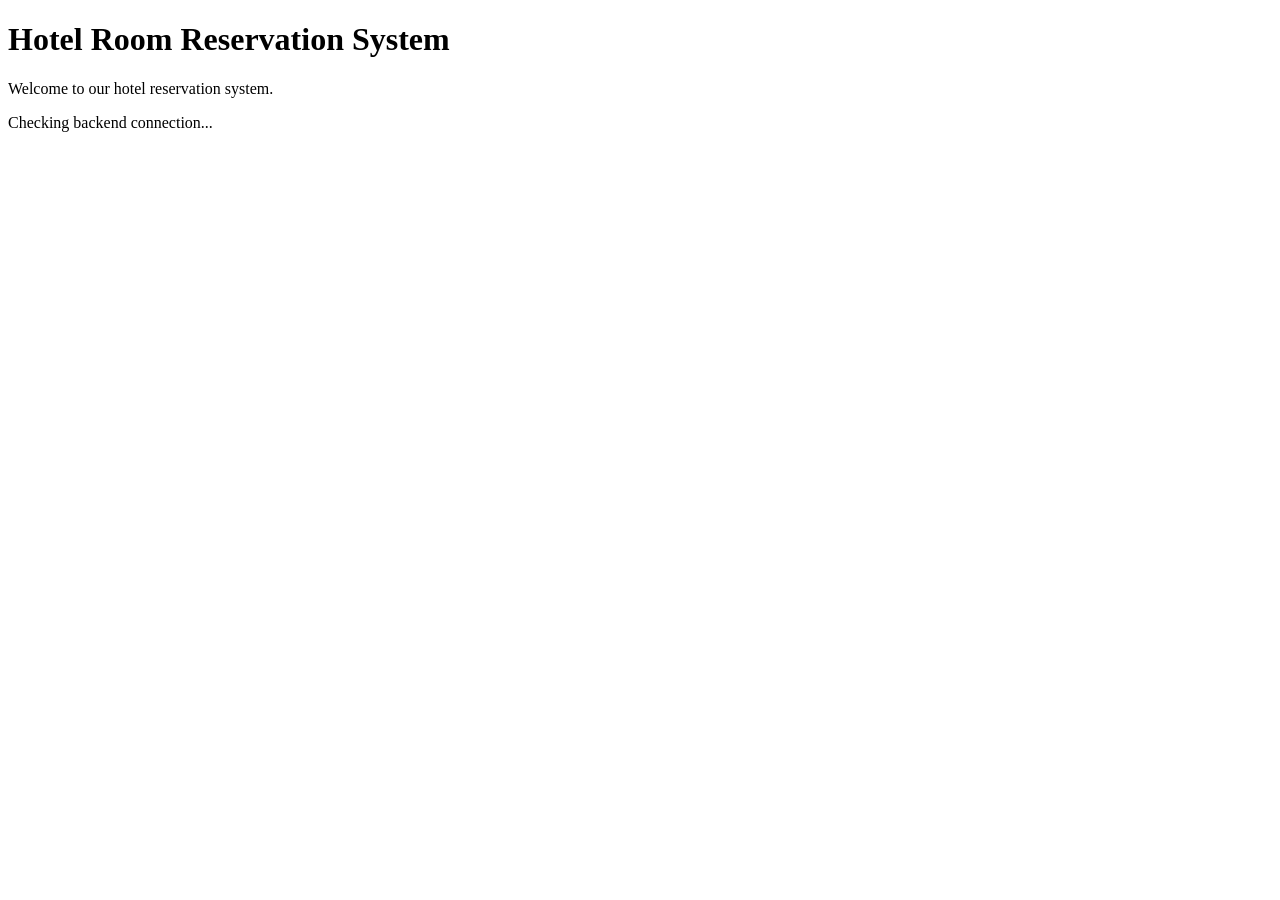
==== src/main/resources/public/index.html @ 0adc3e25 "Add frontend serving and shared JSON infrastructure" ====
<!DOCTYPE html>
<html lang="en">
<head>
    <meta charset="UTF-8">
    <meta name="viewport" content="width=device-width, initial-scale=1.0">
    <title>Hotel Room Reservation System</title>
    <link rel="stylesheet" href="/css/style.css">
</head>
<body>
<main class="container">
    <h1>Hotel Room Reservation System</h1>
    <p>Welcome to our hotel reservation system.</p>
    <p id="api-status">Checking backend connection...</p>
</main>

<script src="/js/app.js"></script>
</body>
</html>
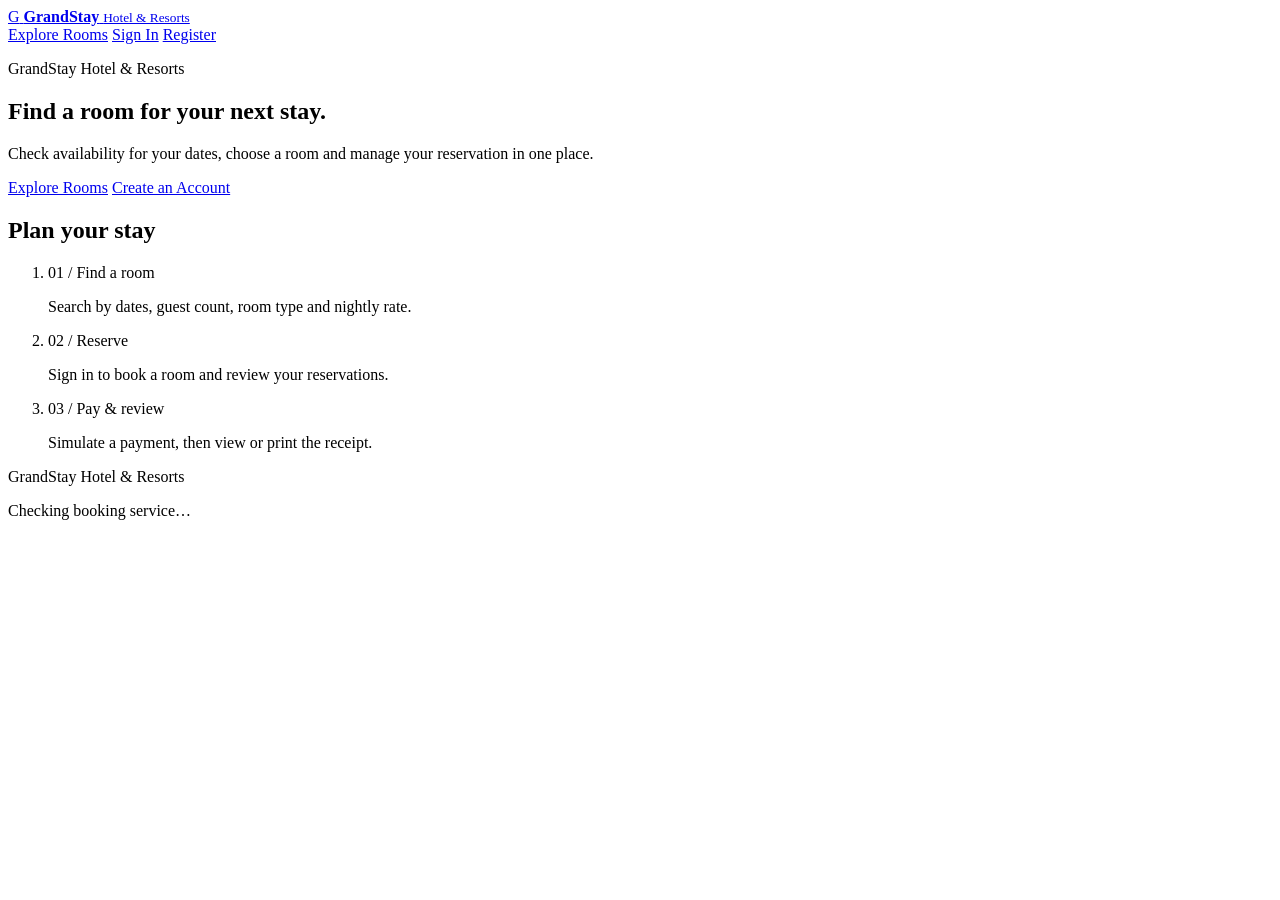
==== commit 5efb9375: "Finish GrandStay frontend integration and role-aware navigation" ====
--- a/src/main/resources/public/index.html
+++ b/src/main/resources/public/index.html
@@ -1,19 +1,72 @@
-
 <!DOCTYPE html>
 <html lang="en">
 <head>
     <meta charset="UTF-8">
     <meta name="viewport" content="width=device-width, initial-scale=1.0">
-    <title>Hotel Room Reservation System</title>
+    <title>GrandStay | Hotel &amp; Resorts</title>
+    <link rel="stylesheet" href="/css/design-system.css">
     <link rel="stylesheet" href="/css/style.css">
+    <script src="/js/navigation.js" defer></script>
+    <script src="/js/app.js" defer></script>
 </head>
 <body>
-<main class="container">
-    <h1>Hotel Room Reservation System</h1>
-    <p>Welcome to our hotel reservation system.</p>
-    <p id="api-status">Checking backend connection...</p>
+<header class="gs-header">
+    <div class="gs-header-inner">
+        <a class="gs-brand" href="/" aria-current="page">
+            <span class="gs-brand-mark" aria-hidden="true">G</span>
+            <span>
+                <strong>GrandStay</strong>
+                <small>Hotel &amp; Resorts</small>
+            </span>
+        </a>
+        <nav class="gs-nav" aria-label="Main navigation">
+            <a href="/search.html">Explore Rooms</a>
+            <a href="/reservation.html" class="auth-only" hidden>Reservations</a>
+            <a href="/payment.html" class="auth-only" hidden>My Payments</a>
+            <a href="/profile.html" class="auth-only" hidden>My Profile</a>
+            <a href="/rooms.html" class="admin-only" hidden>Manage Rooms</a>
+            <a href="/admin.html" class="admin-only" hidden>Dashboard</a>
+            <a href="/login.html" class="guest-only gs-sign-in">Sign In</a>
+            <a href="/register.html" class="guest-only">Register</a>
+            <button type="button" id="navLogout" data-logout class="auth-only" hidden>Log Out</button>
+        </nav>
+    </div>
+</header>
+
+<main class="gs-container home-main">
+    <section class="home-hero">
+        <p class="gs-eyebrow">GrandStay Hotel &amp; Resorts</p>
+        <h1>Find a room for your next stay.</h1>
+        <p>Check availability for your dates, choose a room and manage your reservation in one place.</p>
+        <div class="home-actions">
+            <a class="home-button" href="/search.html">Explore Rooms</a>
+            <a class="home-secondary guest-only" href="/register.html">Create an Account</a>
+            <a class="home-secondary auth-only" href="/reservation.html" hidden>View Reservations</a>
+        </div>
+    </section>
+
+    <section class="home-guide" aria-labelledby="stay-heading">
+        <h2 id="stay-heading">Plan your stay</h2>
+        <ol>
+            <li>
+                <span class="gs-eyebrow">01 / Find a room</span>
+                <p>Search by dates, guest count, room type and nightly rate.</p>
+            </li>
+            <li>
+                <span class="gs-eyebrow">02 / Reserve</span>
+                <p>Sign in to book a room and review your reservations.</p>
+            </li>
+            <li>
+                <span class="gs-eyebrow">03 / Pay &amp; review</span>
+                <p>Simulate a payment, then view or print the receipt.</p>
+            </li>
+        </ol>
+    </section>
 </main>
 
-<script src="/js/app.js"></script>
+<footer class="gs-footer">
+    <p>GrandStay Hotel &amp; Resorts</p>
+    <p id="api-status" role="status">Checking booking service…</p>
+</footer>
 </body>
 </html>
